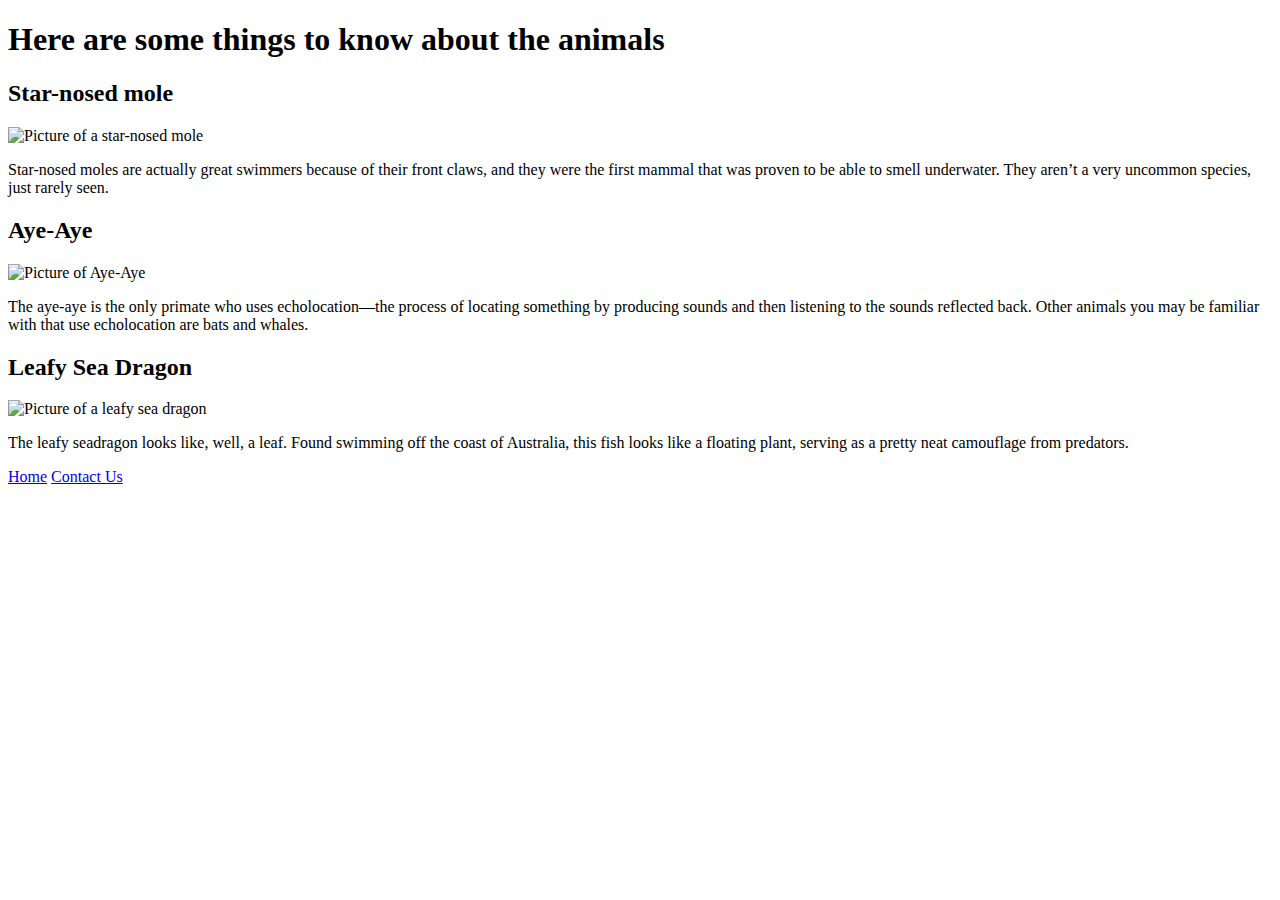
==== index2.html @ 1aec4ddb "Finished coding assignment" ====
<!DOCTYPE html>
<html lang="en">
<head>
    <meta charset="UTF-8">
    <meta name="viewport" content="width=device-width, initial-scale=1.0">
    <title>Document</title>
</head>
<body>
    <section>
    <h1>Here are some things to know about the animals</h1>
    <h2>Star-nosed mole</h2>
    <img src="https://www.rd.com/wp-content/uploads/2020/11/GettyImages-1045351180-scaled.jpg?fit=700%2C467?fit=700,700" width="300" alt="Picture of a star-nosed mole">
    <p>Star-nosed moles are actually great swimmers because of their front claws,
         and they were the first mammal that was proven to be able to smell underwater. They aren’t a very uncommon species, just rarely seen. </p>
    <h2>Aye-Aye</h2>
    <img src="https://www.rd.com/wp-content/uploads/2020/11/GettyImages-52633561-scaled.jpg?fit=700%2C492?fit=700,700" width="300" alt="Picture of Aye-Aye">
    <p>The aye-aye is the only primate who uses echolocation––the process of locating something by producing sounds and then listening to the sounds reflected back. 
        Other animals you may be familiar with that use echolocation are bats and whales.</p>
    <h2>Leafy Sea Dragon</h2>
    <img src="https://www.rd.com/wp-content/uploads/2020/11/GettyImages-1050508486-e1605899317621.jpg?fit=700%2C468?fit=700,700" width="300" alt="Picture of a leafy sea dragon">
    <p>The leafy seadragon looks like, well, a leaf. Found swimming off the coast of Australia, this fish looks like a floating plant, serving as a pretty neat camouflage from predators. </p>
    </section>

    <section>
        <a href="index.html">Home</a>
        <a href="index3.html">Contact Us</a>
    </section>

</body>
</html>
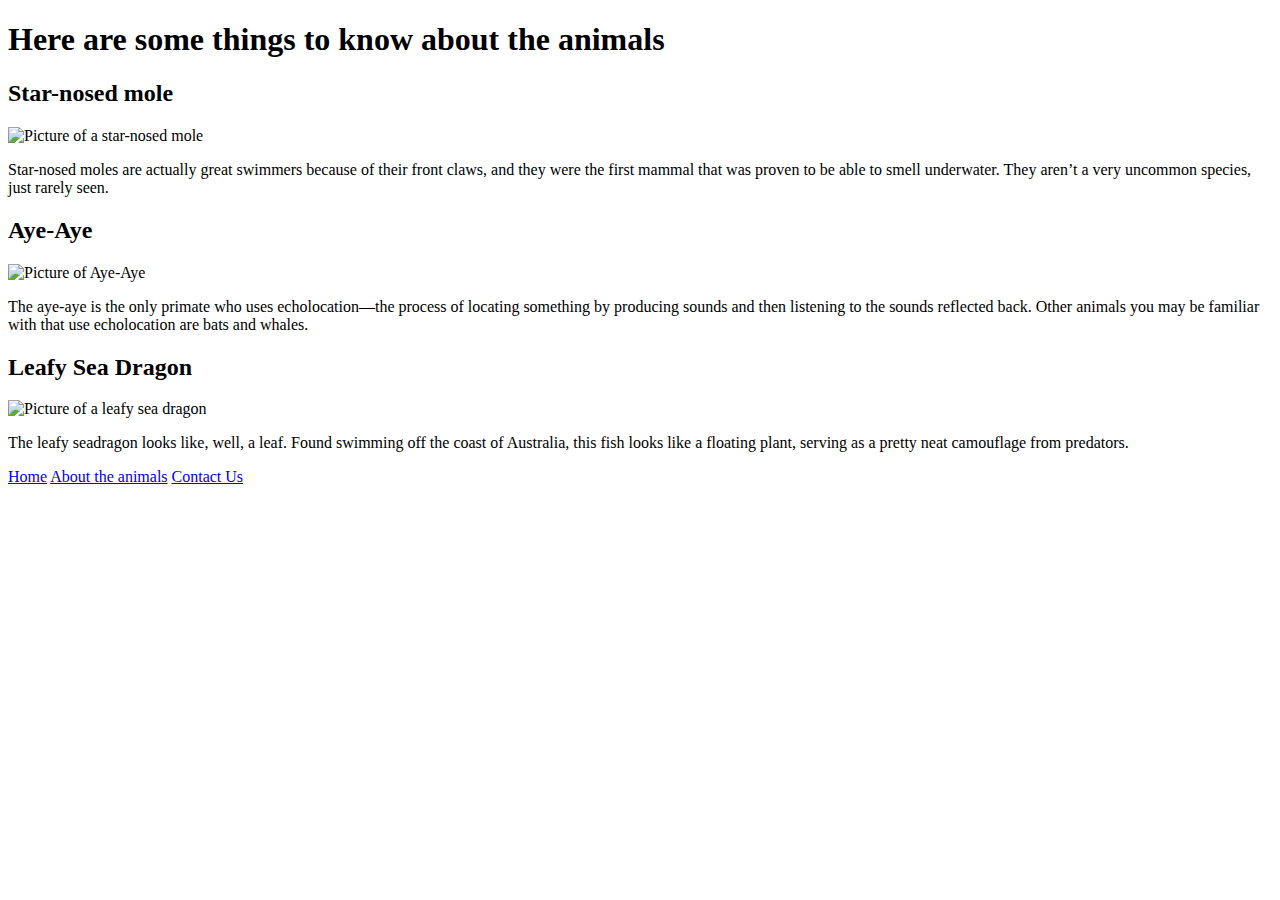
==== commit a010b957: "added a couple anchors" ====
--- a/index2.html
+++ b/index2.html
@@ -23,6 +23,7 @@
 
     <section>
         <a href="index.html">Home</a>
+        <a href="index2.html">About the animals</a>
         <a href="index3.html">Contact Us</a>
     </section>
 
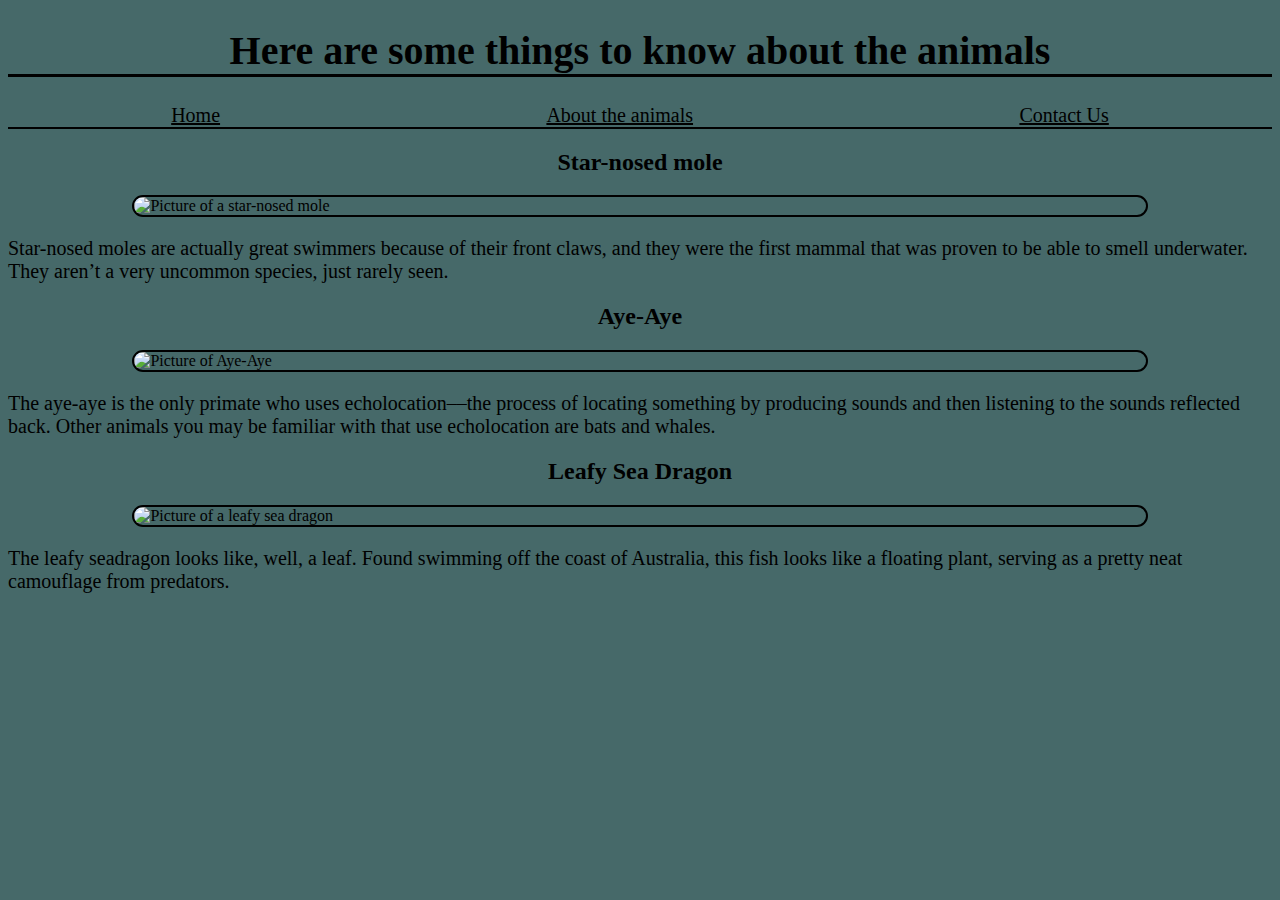
==== commit e2157d42: "added css" ====
--- a/index2.html
+++ b/index2.html
@@ -4,28 +4,27 @@
     <meta charset="UTF-8">
     <meta name="viewport" content="width=device-width, initial-scale=1.0">
     <title>Document</title>
+    <link rel="stylesheet" href="styles.css">
 </head>
 <body>
     <section>
     <h1>Here are some things to know about the animals</h1>
-    <h2>Star-nosed mole</h2>
-    <img src="https://www.rd.com/wp-content/uploads/2020/11/GettyImages-1045351180-scaled.jpg?fit=700%2C467?fit=700,700" width="300" alt="Picture of a star-nosed mole">
-    <p>Star-nosed moles are actually great swimmers because of their front claws,
-         and they were the first mammal that was proven to be able to smell underwater. They aren’t a very uncommon species, just rarely seen. </p>
-    <h2>Aye-Aye</h2>
-    <img src="https://www.rd.com/wp-content/uploads/2020/11/GettyImages-52633561-scaled.jpg?fit=700%2C492?fit=700,700" width="300" alt="Picture of Aye-Aye">
-    <p>The aye-aye is the only primate who uses echolocation––the process of locating something by producing sounds and then listening to the sounds reflected back. 
-        Other animals you may be familiar with that use echolocation are bats and whales.</p>
-    <h2>Leafy Sea Dragon</h2>
-    <img src="https://www.rd.com/wp-content/uploads/2020/11/GettyImages-1050508486-e1605899317621.jpg?fit=700%2C468?fit=700,700" width="300" alt="Picture of a leafy sea dragon">
-    <p>The leafy seadragon looks like, well, a leaf. Found swimming off the coast of Australia, this fish looks like a floating plant, serving as a pretty neat camouflage from predators. </p>
-    </section>
-
-    <section>
+    <section class="links">
         <a href="index.html">Home</a>
         <a href="index2.html">About the animals</a>
         <a href="index3.html">Contact Us</a>
     </section>
-
+    <h2>Star-nosed mole</h2>
+    <img class="img" src="https://www.rd.com/wp-content/uploads/2020/11/GettyImages-1045351180-scaled.jpg?fit=700%2C467?fit=700,700" width="300" alt="Picture of a star-nosed mole">
+    <p>Star-nosed moles are actually great swimmers because of their front claws,
+         and they were the first mammal that was proven to be able to smell underwater. They aren’t a very uncommon species, just rarely seen. </p>
+    <h2>Aye-Aye</h2>
+    <img class="img" src="https://www.rd.com/wp-content/uploads/2020/11/GettyImages-52633561-scaled.jpg?fit=700%2C492?fit=700,700" width="300" alt="Picture of Aye-Aye">
+    <p>The aye-aye is the only primate who uses echolocation––the process of locating something by producing sounds and then listening to the sounds reflected back. 
+        Other animals you may be familiar with that use echolocation are bats and whales.</p>
+    <h2>Leafy Sea Dragon</h2>
+    <img class="img" src="https://www.rd.com/wp-content/uploads/2020/11/GettyImages-1050508486-e1605899317621.jpg?fit=700%2C468?fit=700,700" width="300" alt="Picture of a leafy sea dragon">
+    <p>The leafy seadragon looks like, well, a leaf. Found swimming off the coast of Australia, this fish looks like a floating plant, serving as a pretty neat camouflage from predators. </p>
+    </section>
 </body>
 </html>--- a/styles.css
+++ b/styles.css
@@ -0,0 +1,70 @@
+body{
+    background-color: rgba(0, 48, 48, 0.726);
+}
+h1{
+    display: flex;
+    justify-content: center;
+    font-size: 40px;
+    font-family: cursive;
+    border-bottom: 3px solid black;
+}
+p{
+    font-size: 20px;
+    font-family: cursive;
+}
+h2{
+    display:flex;
+    justify-content: center;
+}
+li{
+    font-size: 25px;
+    font-family:cursive;
+}
+table, th, td{
+    width: 100%;
+    border: 2px solid black;
+    margin-top: 5px;
+    border-collapse:collapse;
+    font-size: 20px;
+    font-family: cursive;
+}
+form{
+    display:flex;
+    justify-content: center;
+    font-size: 20px;
+    font-family: cursive;
+}
+#firstName, #lastName, #reason{
+    font-size: 10px;
+}
+.img{
+    display:block;
+    margin-left: auto;
+    margin-right: auto;
+    width: 80%;
+    border: 2px solid black;
+    border-radius: 50px;
+}
+#banner{
+    display:block;
+    margin-left: auto;
+    margin-right: auto;
+    width: 100%;
+    border: 3px solid black;
+    border-radius: 40px;
+    margin-top: 5px;
+}
+.links{
+    display: flex;
+    justify-content: space-around;
+    font-size: 20px;
+    font-family: cursive;
+    border-bottom: 2px solid black;
+}
+a:hover{
+    background-color: rgba(0, 105, 105, 0.726);
+    color: white;
+}
+a{
+    color:black;
+}